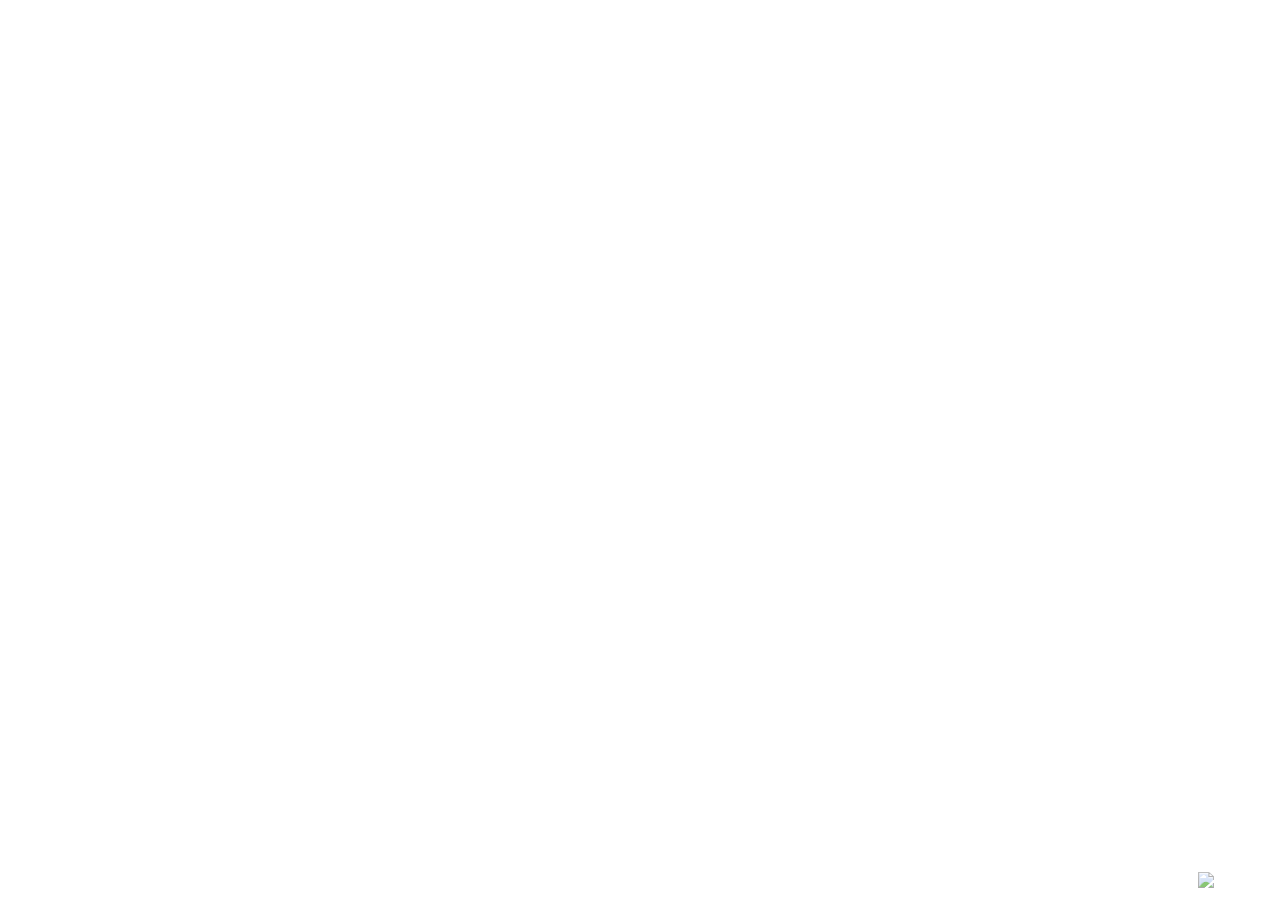
==== index.html @ 0779ddd7 "Update index.html" ====
<!DOCTYPE html>
<html lang="es">
<head>
<meta charset="utf-8" />
<meta name="viewport" content="width=device-width,initial-scale=1" />
<title>Catálogo 3D Twins</title>
<link rel="stylesheet" href="style.css">
</head>
<body>
<div id="catalog-container"></div>
<div id="vh-container" class="vh-scene" data-scene=""></div>
<img id="catalog-watermark" class="catalog-watermark"
src="https://viewer.3dtwins.tech/puntero_3dtwinsStar.png">
<script src="https://cdn.3dtwins.tech/sdk.js"></script>
<script>
let scenesArray = [];
</script>
 <script src="https://cdn.3dtwins.tech/catalogo.js"></script>
</body>
</html>
---- style.css ----
body {
  margin: 0;
  font-family: 'Helvetica Neue', Arial, sans-serif;
  background: transparent;
  color: #fff;
  display: flex;
  height: 100vh;
  overflow: hidden;
}

/* 🔥 SIDEBAR */
#catalog-container {
  width: 260px;
  min-width: 220px;
  max-width: 300px;
  height: 100vh;
  overflow-y: auto;
  background: transparent;
  padding: 12px;
  display: flex;
  flex-direction: column;
  gap: 12px;
}

/* 🔥 VISOR */
#vh-container {
  flex: 1;
  height: 100vh;
  background: transparent;
}

/* TARJETA */
.scene-card {
  background: #1a1a1a;
  border-radius: 12px;
  padding: 10px;
  display: flex;
  flex-direction: column;
  transition: 0.2s;
  cursor: pointer;
}

.scene-card:hover {
  background: #222;
}

/* ACTIVA */
.scene-card.active {
  outline: 2px solid cyan;
  background: #202020;
  border-radius: 12px;
}

/* PREVIEW */
.scene-preview {
  width: 100%;
  height: 100px;
  border-radius: 8px;
  background: linear-gradient(135deg, #111, #222);
  display: flex;
  align-items: center;
  justify-content: center;
  font-size: 11px;
  color: #666;
  margin-bottom: 8px;
}

/* TITULO */
.scene-title {
  font-size: 13px;
  text-align: center;
  margin-bottom: 6px;
}

/* BOTONES */
.scene-buttons {
  display: flex;
  flex-wrap: wrap;
  gap: 4px;
  justify-content: center;
}

.scene-buttons button {
  flex: 1;
  min-width: 80px;
  padding: 5px;
  border-radius: 6px;
  border: none;
  cursor: pointer;
  background: rgba(0,255,255,0.12);
  color: #fff;
  font-size: 11px;
  transition: 0.2s;
}

.scene-buttons button:hover {
  background: rgba(0,255,255,0.25);
}

/* WATERMARK */
.catalog-watermark {
  position: fixed;
  bottom: 12px;
  right: 12px;
  width: 70px;
  opacity: 0.7;
}

/* 📱 MOBILE */
@media (max-width: 768px) {
  body {
    flex-direction: column;
    overflow: auto;
  }

  #catalog-container {
    width: 100%;
    height: auto;
    display: grid;
    grid-template-columns: repeat(2, 1fr);
    border-right: none;
  }

  #vh-container {
    width: 100%;
    height: 50vh;
  }
}
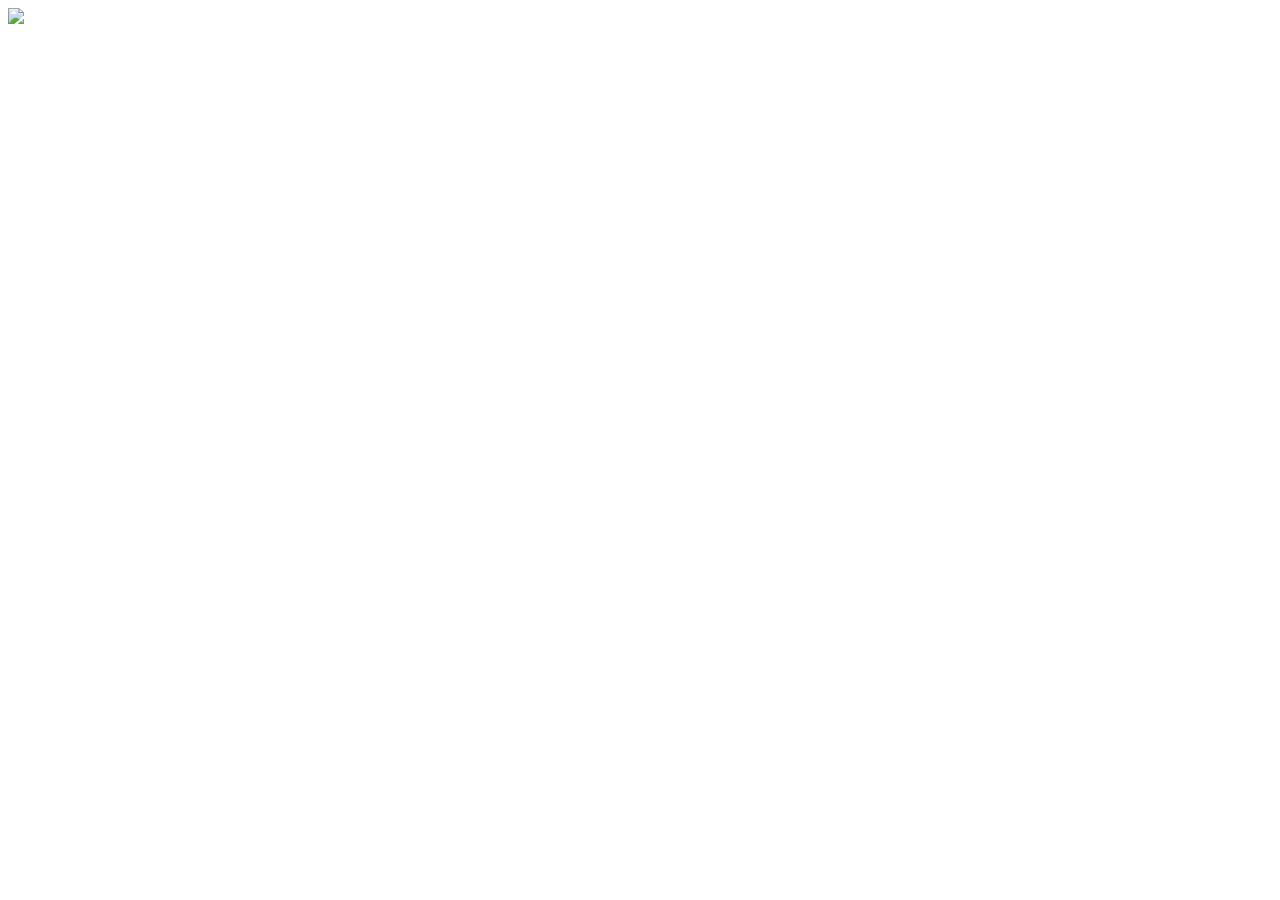
==== commit 5d95ca33: "Update index.html" ====
--- a/index.html
+++ b/index.html
@@ -5,17 +5,17 @@
 <meta charset="utf-8" />
 <meta name="viewport" content="width=device-width,initial-scale=1" />
 <title>Catálogo 3D Twins</title>
-<link rel="stylesheet" href="style.css">
+<link rel="stylesheet" href="https://catalog.3dtwins.tech/style.css">
+ <script src="https://cdn.3dtwins.tech/sdk.js"></script>
 </head>
 <body>
 <div id="catalog-container"></div>
 <div id="vh-container" class="vh-scene" data-scene=""></div>
 <img id="catalog-watermark" class="catalog-watermark"
 src="https://viewer.3dtwins.tech/puntero_3dtwinsStar.png">
-<script src="https://cdn.3dtwins.tech/sdk.js"></script>
 <script>
 let scenesArray = [];
 </script>
- <script src="https://cdn.3dtwins.tech/catalogo.js"></script>
+<script src="https://cdn.3dtwins.tech/catalogo.js" defer></script>
 </body>
 </html>
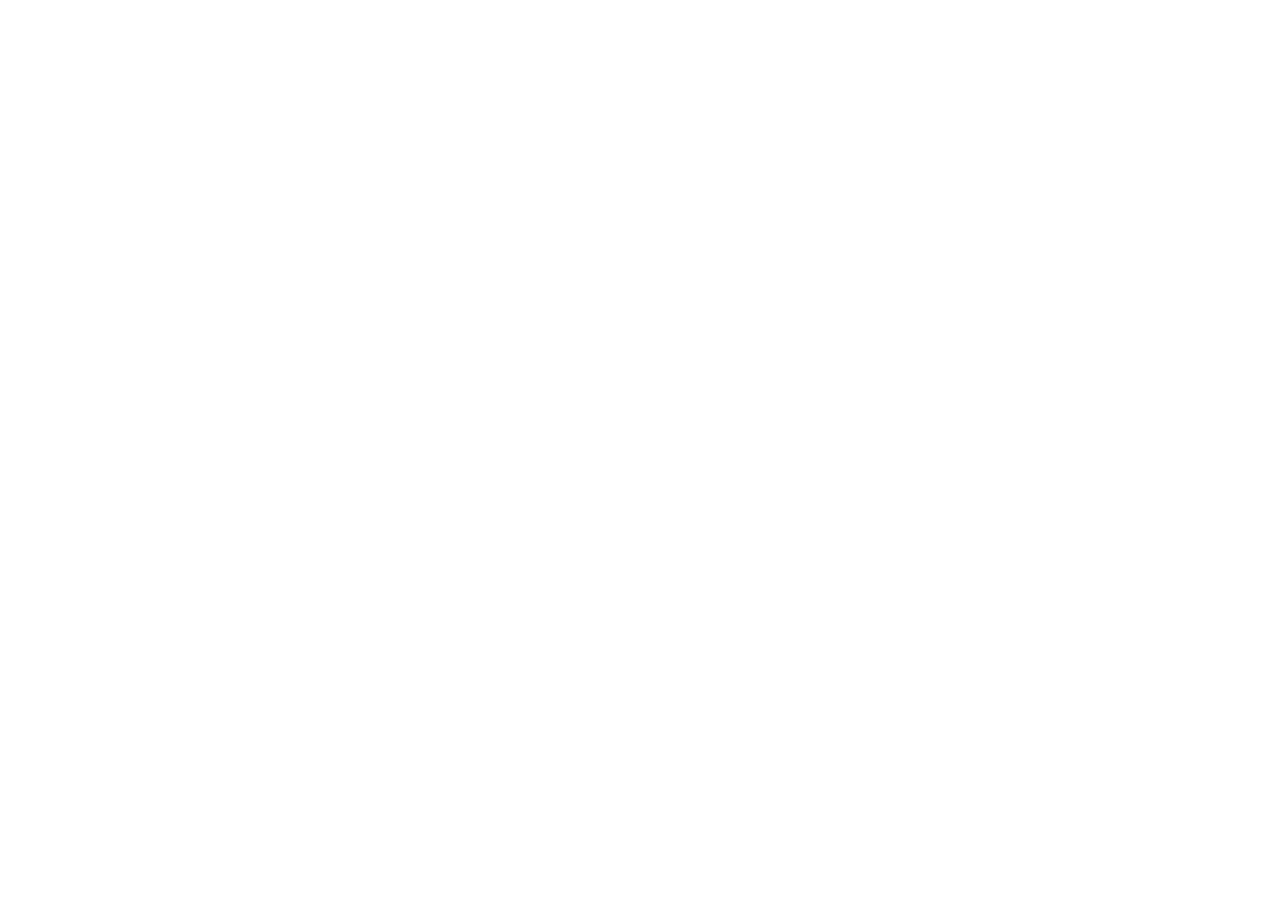
==== commit fa4487f3: "Rename index2.html to index.html" ====
--- a/index.html
+++ b/index.html
@@ -1,21 +1,21 @@
-
 <!DOCTYPE html>
 <html lang="es">
 <head>
-<meta charset="utf-8" />
-<meta name="viewport" content="width=device-width,initial-scale=1" />
-<title>Catálogo 3D Twins</title>
-<link rel="stylesheet" href="https://catalog.3dtwins.tech/style.css">
- <script src="https://cdn.3dtwins.tech/sdk.js"></script>
+  <meta charset="UTF-8">
+  <meta name="viewport" content="width=device-width,initial-scale=1.0">
+  <title>Catálogo Cliente</title>
 </head>
 <body>
-<div id="catalog-container"></div>
-<div id="vh-container" class="vh-scene" data-scene=""></div>
-<img id="catalog-watermark" class="catalog-watermark"
-src="https://viewer.3dtwins.tech/puntero_3dtwinsStar.png">
 <script>
-let scenesArray = [];
+  let scenesArray = [...];
+
+  const catalogURL = 'catalogindex.html'; 
+  const catalogWindow = window.open(catalogURL);
+
+  catalogWindow.onload = () => {
+    catalogWindow.scenesArray = scenesArray;
+    if(catalogWindow.initCatalog) catalogWindow.initCatalog(); 
+  };
 </script>
-<script src="https://cdn.3dtwins.tech/catalogo.js" defer></script>
 </body>
 </html>
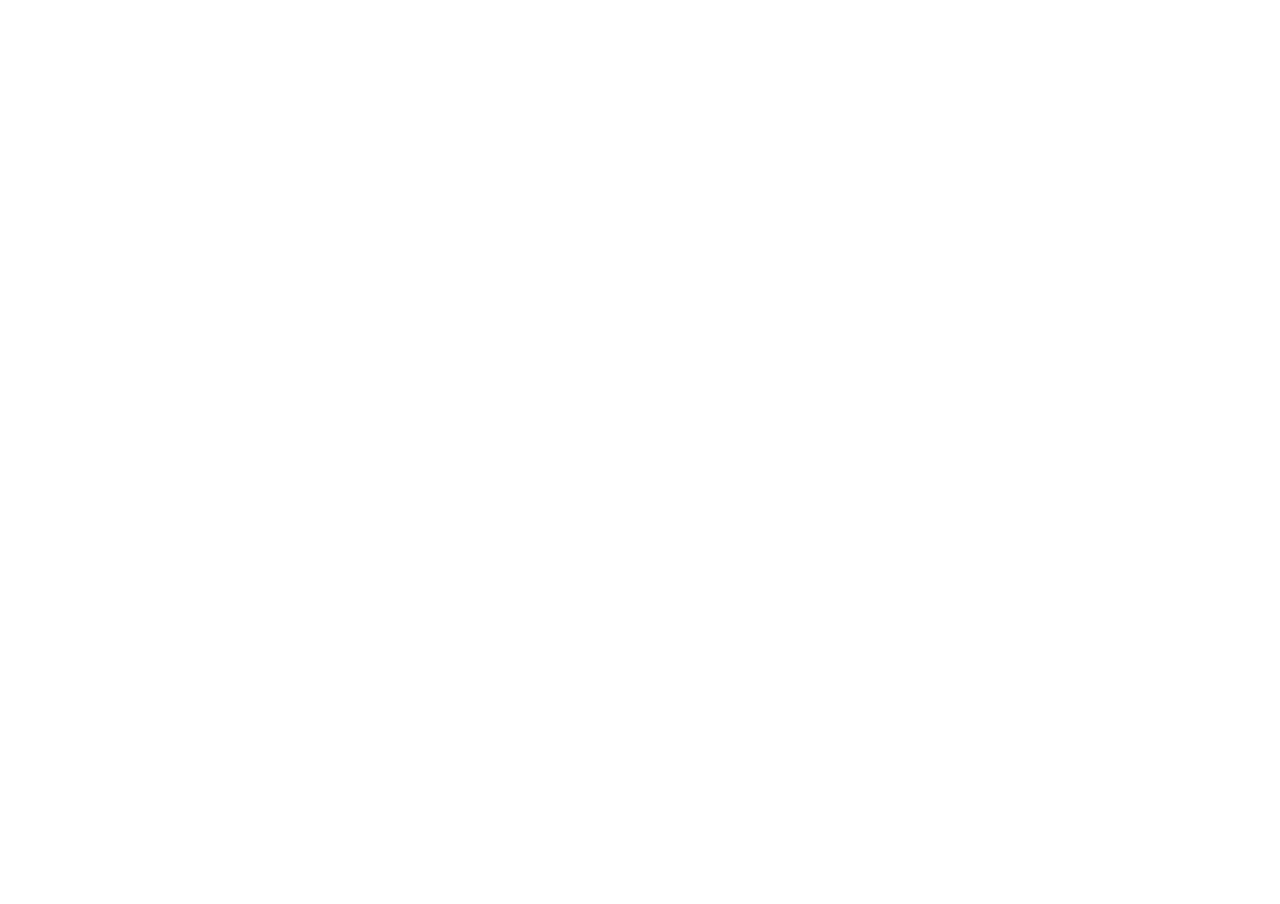
==== commit 6b3ae0d1: "Update index.html" ====
--- a/index.html
+++ b/index.html
@@ -4,18 +4,42 @@
   <meta charset="UTF-8">
   <meta name="viewport" content="width=device-width,initial-scale=1.0">
   <title>Catálogo Cliente</title>
+
+  <style>
+    body {
+      margin: 0;
+      overflow: hidden;
+    }
+
+    #catalogFrame {
+      width: 100vw;
+      height: 100vh;
+      border: none;
+    }
+  </style>
 </head>
 <body>
+
+<!-- 🔥 IFRAME que carga tu catálogo REAL -->
+<iframe 
+  id="catalogFrame"
+  src="https://catalog.3dtwins.tech/catalogindex.html">
+</iframe>
+
 <script>
-  let scenesArray = [...];
+  // 🔹 SOLO DATOS (esto es lo único que exportas)
+  const scenesArray = [...]; // ← aquí tu JSON
 
-  const catalogURL = 'catalogindex.html'; 
-  const catalogWindow = window.open(catalogURL);
+  const iframe = document.getElementById('catalogFrame');
 
-  catalogWindow.onload = () => {
-    catalogWindow.scenesArray = scenesArray;
-    if(catalogWindow.initCatalog) catalogWindow.initCatalog(); 
+  iframe.onload = () => {
+    // 🔥 Enviamos datos al catálogo
+    iframe.contentWindow.postMessage({
+      type: 'LOAD_SCENES',
+      payload: scenesArray
+    }, '*');
   };
 </script>
+
 </body>
 </html>
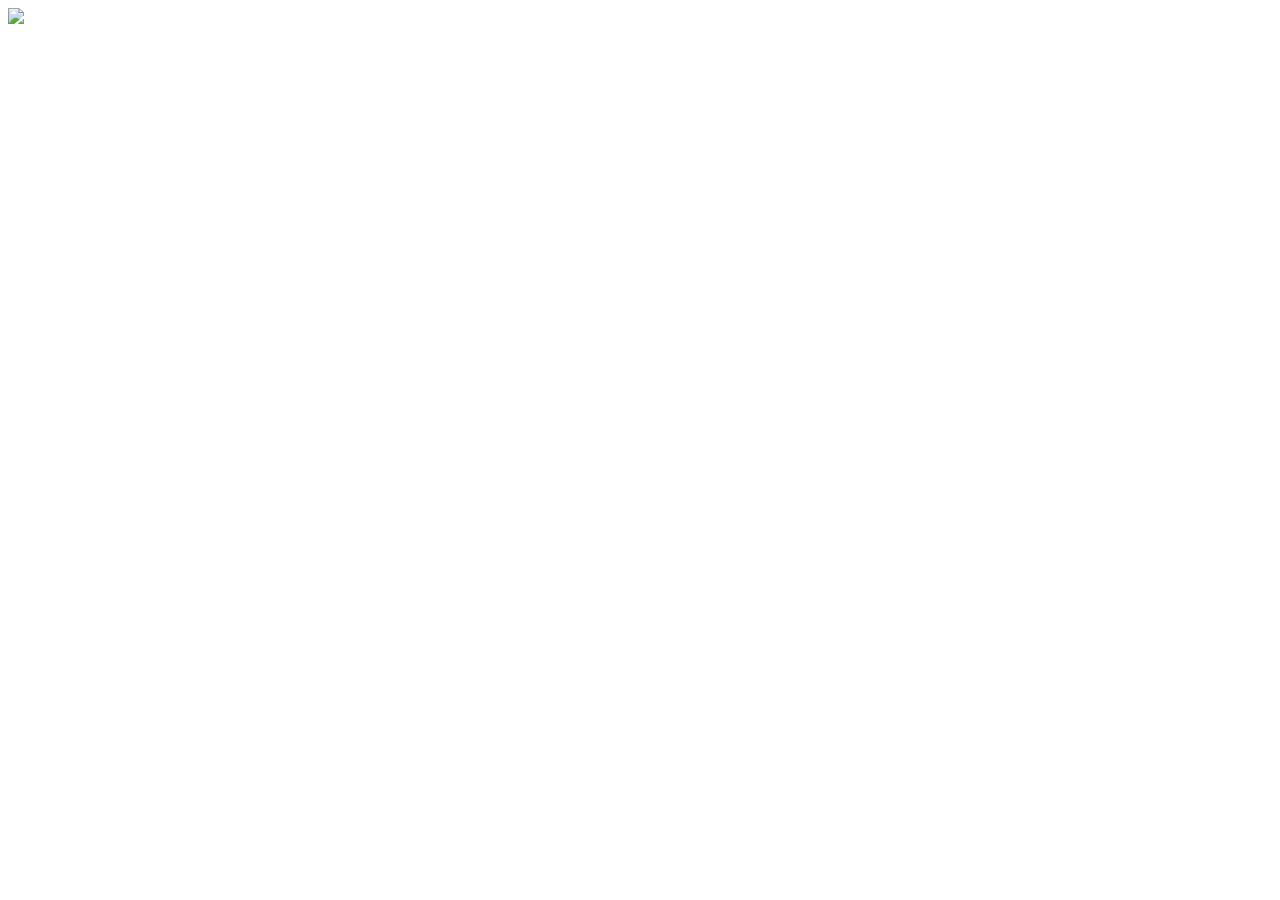
==== commit 4f4dba6a: "Rename catalogindex.html to index.html" ====
--- a/index.html
+++ b/index.html
@@ -1,45 +1,25 @@
 <!DOCTYPE html>
 <html lang="es">
 <head>
-  <meta charset="UTF-8">
-  <meta name="viewport" content="width=device-width,initial-scale=1.0">
-  <title>Catálogo Cliente</title>
-
-  <style>
-    body {
-      margin: 0;
-      overflow: hidden;
-    }
-
-    #catalogFrame {
-      width: 100vw;
-      height: 100vh;
-      border: none;
-    }
-  </style>
+<meta charset="utf-8" />
+<meta name="viewport" content="width=device-width,initial-scale=1" />
+<title>Catálogo 3D Twins</title>
+<link rel="stylesheet" href="https://catalog.3dtwins.tech/style.css">
+<script src="https://cdn.3dtwins.tech/sdk.js"></script>
 </head>
 <body>
+ 
+<div id="catalog-container"></div>
+<div id="vh-container" class="vh-scene" data-scene=""></div>
 
-<!-- 🔥 IFRAME que carga tu catálogo REAL -->
-<iframe 
-  id="catalogFrame"
-  src="https://catalog.3dtwins.tech/catalogindex.html">
-</iframe>
+<img id="catalog-watermark" class="catalog-watermark"
+src="https://viewer.3dtwins.tech/puntero_3dtwinsStar.png">
 
 <script>
-  // 🔹 SOLO DATOS (esto es lo único que exportas)
-  const scenesArray = [...]; // ← aquí tu JSON
+let scenesArray = [];
+</script>
 
-  const iframe = document.getElementById('catalogFrame');
-
-  iframe.onload = () => {
-    // 🔥 Enviamos datos al catálogo
-    iframe.contentWindow.postMessage({
-      type: 'LOAD_SCENES',
-      payload: scenesArray
-    }, '*');
-  };
-</script>
+<script src="https://cdn.3dtwins.tech/catalog.js"></script>
 
 </body>
 </html>
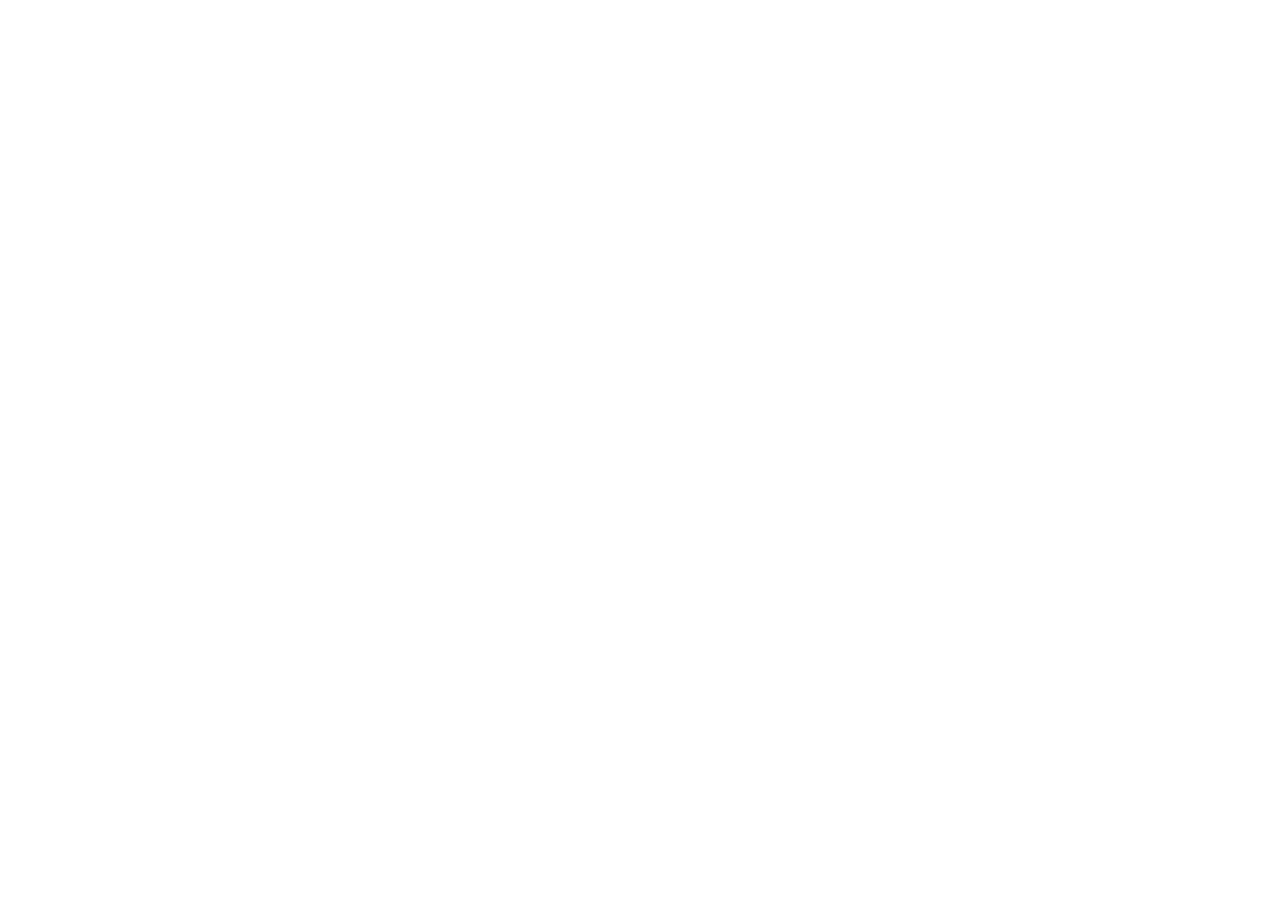
==== commit d73d01d5: "Update index.html" ====
--- a/index.html
+++ b/index.html
@@ -8,18 +8,11 @@
 <script src="https://cdn.3dtwins.tech/sdk.js"></script>
 </head>
 <body>
- 
 <div id="catalog-container"></div>
 <div id="vh-container" class="vh-scene" data-scene=""></div>
-
-<img id="catalog-watermark" class="catalog-watermark"
-src="https://viewer.3dtwins.tech/puntero_3dtwinsStar.png">
-
 <script>
 let scenesArray = [];
 </script>
-
 <script src="https://cdn.3dtwins.tech/catalog.js"></script>
-
 </body>
 </html>
